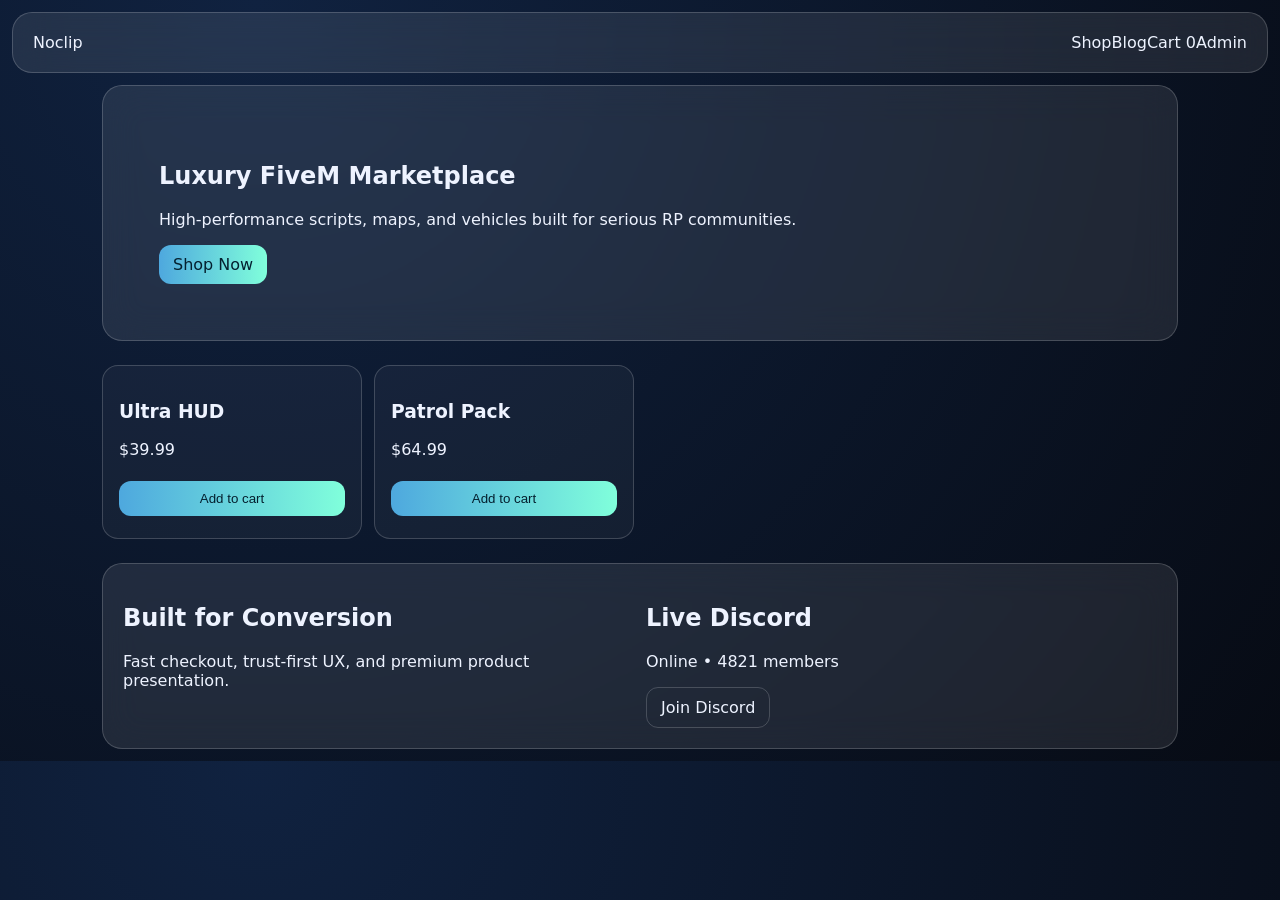
==== index.html @ 9aef050b "Build modular FiveM marketplace with live admin-driven state" ====
<!doctype html>
<html lang="en">
<head>
  <meta charset="UTF-8" />
  <meta name="viewport" content="width=device-width, initial-scale=1.0" />
  <title>Noclip Market | Premium FiveM Assets</title>
  <link rel="stylesheet" href="/css/global.css" />
  <link rel="stylesheet" href="/css/index.css" />
</head>
<body>
  <header class="glass nav">
    <a class="brand" href="/index.html">Noclip</a>
    <nav>
      <a href="/shop.html">Shop</a><a href="/blog.html">Blog</a><a href="/cart.html">Cart <span id="cart-count">0</span></a><a href="/admin.html">Admin</a>
    </nav>
  </header>
  <main>
    <section class="hero glass">
      <h1>Luxury FiveM Marketplace</h1>
      <p>High-performance scripts, maps, and vehicles built for serious RP communities.</p>
      <a class="cta" href="/shop.html">Shop Now</a>
    </section>
    <section class="grid" id="featured-products"></section>
    <section class="glass split">
      <div><h2>Built for Conversion</h2><p>Fast checkout, trust-first UX, and premium product presentation.</p></div>
      <div><h2>Live Discord</h2><p id="discord-status">Loading community status...</p><a class="cta secondary" id="discord-join" target="_blank">Join Discord</a></div>
    </section>
  </main>
  <script type="module" src="/js/index.js"></script>
</body>
</html>
---- css/global.css ----
:root{--bg:#070b14;--glass:rgba(255,255,255,.09);--line:rgba(255,255,255,.18);--txt:#eef3ff;--accent:#5bc0ff}
*{box-sizing:border-box}body{margin:0;font-family:Inter,system-ui,sans-serif;background:radial-gradient(circle at 20% 0,#102240,var(--bg));color:var(--txt)}
a{color:inherit;text-decoration:none}.nav{position:sticky;top:0;display:flex;justify-content:space-between;padding:14px 20px;margin:8px;border-radius:20px}
.glass{background:var(--glass);backdrop-filter:blur(18px);border:1px solid var(--line);border-radius:20px;padding:20px;margin:12px}.cta{display:inline-block;padding:10px 14px;border-radius:12px;background:linear-gradient(90deg,#4ea8de,#80ffdb);color:#04202f;border:none;cursor:pointer}.secondary{background:transparent;border:1px solid var(--line);color:var(--txt)}
.grid{display:grid;grid-template-columns:repeat(auto-fill,minmax(240px,1fr));gap:12px;padding:12px}.card{padding:16px;border-radius:16px;border:1px solid var(--line);background:rgba(255,255,255,.04)}.hidden{display:none}.stack{display:grid;gap:12px;padding:12px}
input,select,textarea,button{width:100%;padding:10px;margin:6px 0;border-radius:10px;border:1px solid var(--line);background:rgba(5,15,30,.8);color:var(--txt)}
---- css/index.css ----
main{max-width:1100px;margin:0 auto}.hero{padding:56px}.split{display:grid;grid-template-columns:1fr 1fr;gap:12px}.filters{display:flex;gap:10px}.total{font-size:1.35rem;font-weight:700}.admin-grid{display:grid;grid-template-columns:repeat(auto-fit,minmax(280px,1fr));gap:12px}.hint{opacity:.8}
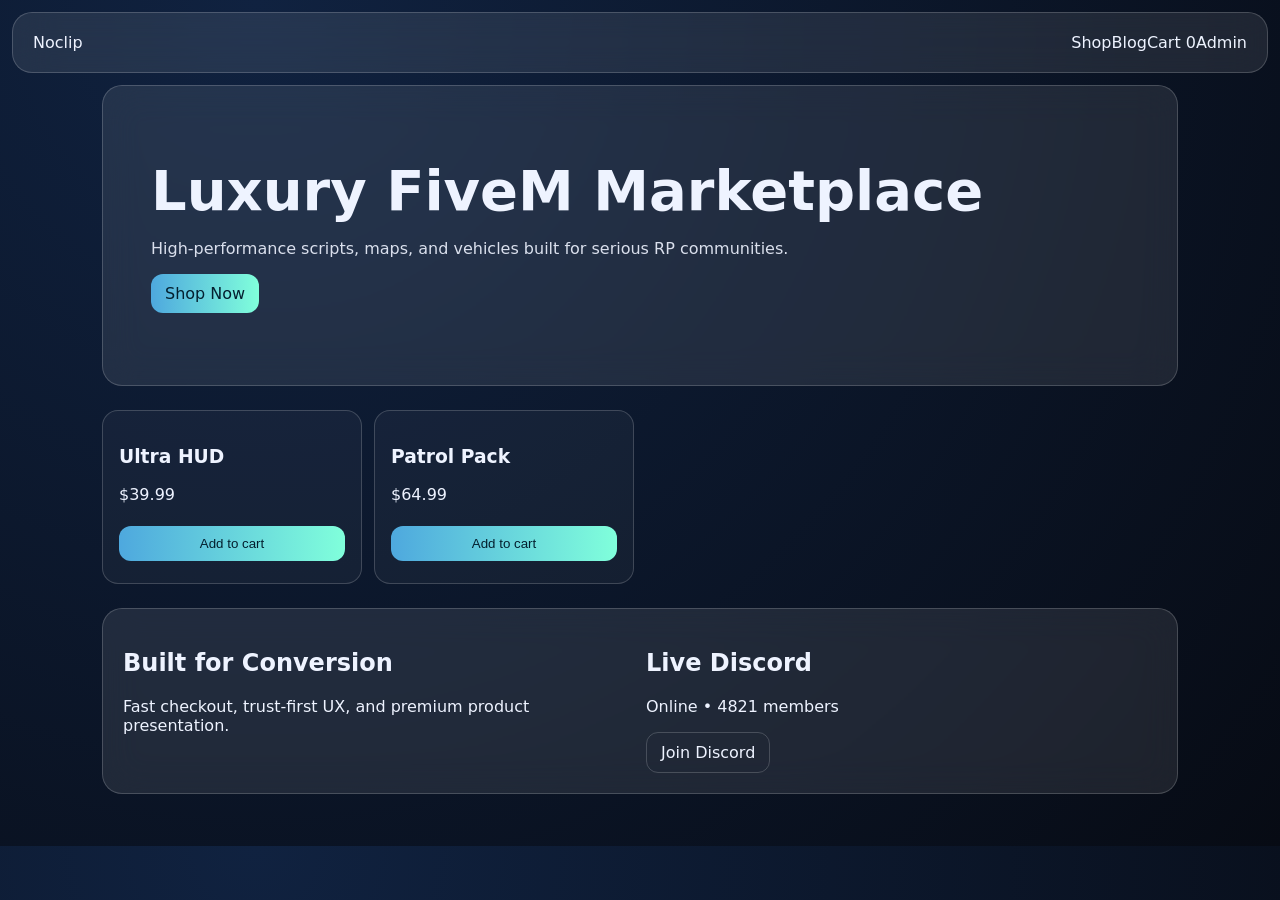
==== commit 01f48618: "Fix page wiring and CSS so modules connect correctly" ====
--- a/index.html
+++ b/index.html
@@ -4,21 +4,21 @@
   <meta charset="UTF-8" />
   <meta name="viewport" content="width=device-width, initial-scale=1.0" />
   <title>Noclip Market | Premium FiveM Assets</title>
-  <link rel="stylesheet" href="/css/global.css" />
-  <link rel="stylesheet" href="/css/index.css" />
+  <link rel="stylesheet" href="css/global.css" />
+  <link rel="stylesheet" href="css/index.css" />
 </head>
 <body>
   <header class="glass nav">
-    <a class="brand" href="/index.html">Noclip</a>
+    <a class="brand" href="index.html">Noclip</a>
     <nav>
-      <a href="/shop.html">Shop</a><a href="/blog.html">Blog</a><a href="/cart.html">Cart <span id="cart-count">0</span></a><a href="/admin.html">Admin</a>
+      <a href="shop.html">Shop</a><a href="blog.html">Blog</a><a href="cart.html">Cart <span id="cart-count">0</span></a><a href="admin.html">Admin</a>
     </nav>
   </header>
   <main>
     <section class="hero glass">
       <h1>Luxury FiveM Marketplace</h1>
       <p>High-performance scripts, maps, and vehicles built for serious RP communities.</p>
-      <a class="cta" href="/shop.html">Shop Now</a>
+      <a class="cta" href="shop.html">Shop Now</a>
     </section>
     <section class="grid" id="featured-products"></section>
     <section class="glass split">
@@ -26,6 +26,6 @@
       <div><h2>Live Discord</h2><p id="discord-status">Loading community status...</p><a class="cta secondary" id="discord-join" target="_blank">Join Discord</a></div>
     </section>
   </main>
-  <script type="module" src="/js/index.js"></script>
+  <script type="module" src="js/index.js"></script>
 </body>
 </html>
--- a/css/index.css
+++ b/css/index.css
@@ -1 +1,5 @@
-main{max-width:1100px;margin:0 auto}.hero{padding:56px}.split{display:grid;grid-template-columns:1fr 1fr;gap:12px}.filters{display:flex;gap:10px}.total{font-size:1.35rem;font-weight:700}.admin-grid{display:grid;grid-template-columns:repeat(auto-fit,minmax(280px,1fr));gap:12px}.hint{opacity:.8}
+main{max-width:1100px;margin:0 auto;padding-bottom:40px}
+.hero{padding:72px 48px;text-align:left}
+.hero h1{font-size:clamp(2rem,5vw,3.5rem);margin:0 0 12px}
+.hero p{max-width:700px;opacity:.9}
+.split{display:grid;grid-template-columns:repeat(auto-fit,minmax(260px,1fr));gap:12px}
